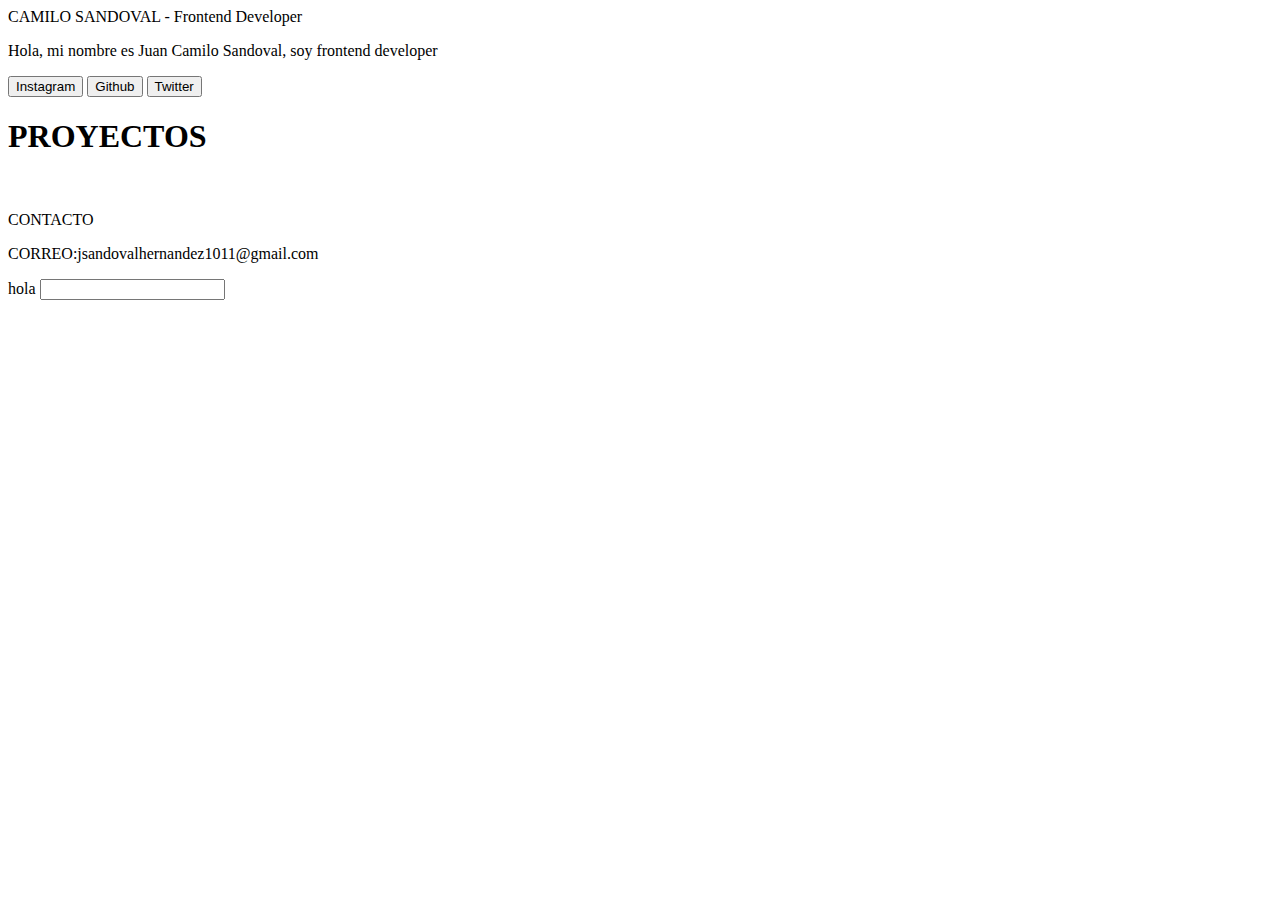
==== juanK.html @ 1f5aeaa1 "primeros avances" ====
<!DOCTYPE html>
<html lang="en">
<head>
    <meta charset="UTF-8">
    <meta http-equiv="X-UA-Compatible" content="IE=edge">
    <meta name="viewport" content="width=device-width, initial-scale=1.0">
    <title>Camilo Sandoval</title>
    <link rel="stylesheet" href="../css/juank.css">
</head>
<body>
    <div id="beginning">
        <header id="title"> CAMILO SANDOVAL - Frontend Developer</header>
        <p id="introduction">Hola, mi nombre es Juan Camilo Sandoval, soy frontend developer </p>
    </div>
    <div id="redes">
        <button class="instagram">Instagram</button>
        <a href="https://github.com/JuanS229"><button class="github">Github</button></a>
        <button class="twitter">Twitter</button>
    </div>
    <div id="Proyect">
        <h1> PROYECTOS</h1>
        <img id ="proyect1" src="../carros-deportivos-potencia.jpg" alt="">
    </div>
    <div id="contact">
        <p>CONTACTO</p>
        <p> CORREO:jsandovalhernandez1011@gmail.com</p>
    </div>
    <form action="">
        <label for="name">hola</label>
        <input type="text" name="" id="name">
    </form>
</body>
</html>
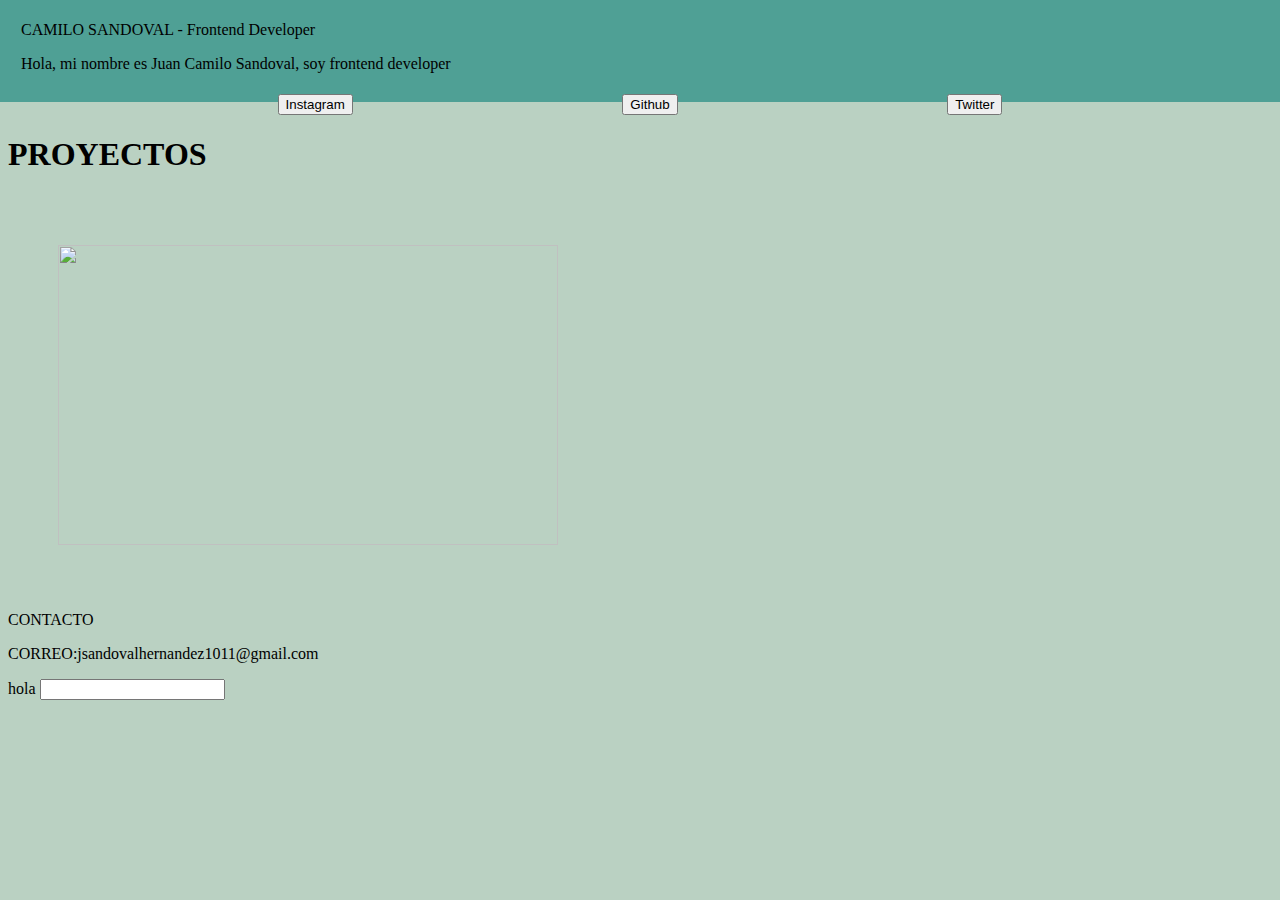
==== commit 442b1d3d: "inclucion de css" ====
--- a/juanK.html
+++ b/juanK.html
@@ -5,18 +5,18 @@
     <meta http-equiv="X-UA-Compatible" content="IE=edge">
     <meta name="viewport" content="width=device-width, initial-scale=1.0">
     <title>Camilo Sandoval</title>
-    <link rel="stylesheet" href="../css/juank.css">
+    <link rel="stylesheet" href="./css/juank.css">
 </head>
 <body>
     <div id="beginning">
         <header id="title"> CAMILO SANDOVAL - Frontend Developer</header>
         <p id="introduction">Hola, mi nombre es Juan Camilo Sandoval, soy frontend developer </p>
     </div>
-    <div id="redes">
+    <nav id="redes">
         <button class="instagram">Instagram</button>
         <a href="https://github.com/JuanS229"><button class="github">Github</button></a>
         <button class="twitter">Twitter</button>
-    </div>
+    </nav>
     <div id="Proyect">
         <h1> PROYECTOS</h1>
         <img id ="proyect1" src="../carros-deportivos-potencia.jpg" alt="">
--- a/css/juank.css
+++ b/css/juank.css
@@ -0,0 +1,19 @@
+body{
+    background-color: #BAD1C2;
+}
+#beginning{
+    background-color: #4FA095;
+    height: 60px;
+    padding: 21px;
+    margin: -8px;
+}
+#redes{
+    display: flex;
+    flex-direction: row;
+    justify-content: space-evenly;
+}
+#proyect1{
+    width: 500px;
+    height: 300px;
+    margin: 50px;
+}